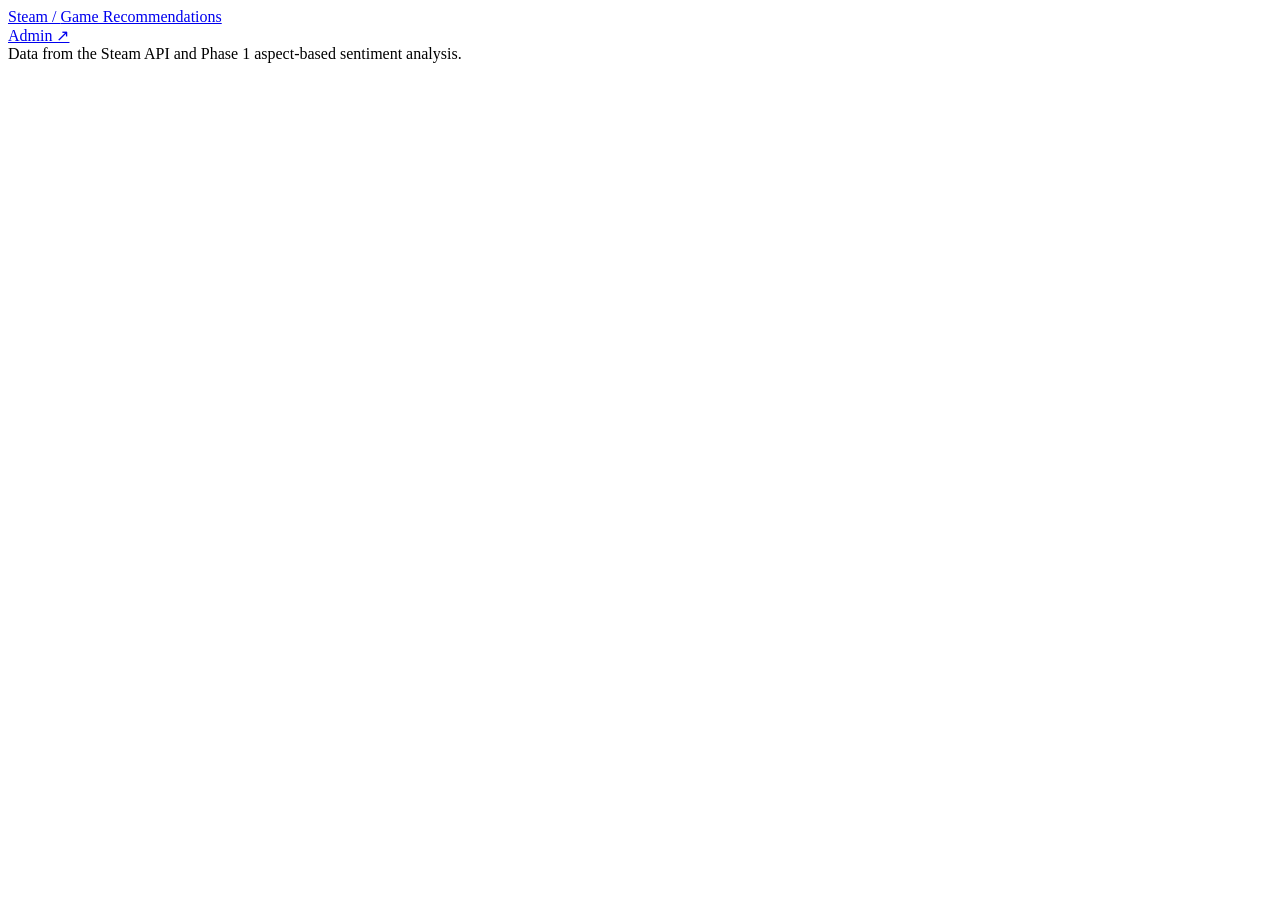
==== ui/recommendation/index.html @ 4736a5f9 "Add ABSA-based recommendation demo and document its modules Bring the recommendation layer under ver" ====
<!doctype html>
<html lang="en">
<head>
  <meta charset="utf-8">
  <meta name="viewport" content="width=device-width, initial-scale=1">
  <meta name="theme-color" content="#0c1517">
  <title>Steam Game Recommendations</title>
  <link rel="stylesheet" href="/static/style.css?v=6">
  <script src="/static/scoring.js?v=1" defer></script>
  <script src="/static/app.js?v=5" defer></script>
</head>
<body>
  <header class="top">
    <div class="frame top-inner">
      <a class="brand" href="/">Steam<span> / </span>Game Recommendations</a>
      <nav aria-label="Navigation">
        <a href="/admin">Admin ↗</a>
      </nav>
    </div>
  </header>

  <main class="frame">
    <div id="page-error" class="notice" role="alert" hidden></div>
    <section id="user-login" class="login-page" aria-labelledby="user-login-title" hidden>
      <div class="login-copy">
        <p class="eyebrow">STEAM GAME RECOMMENDATION</p>
        <h1 id="user-login-title">Find games that suit your taste</h1>
        <p>Sign in to combine a demo profile’s Steam review history with your search.</p>
      </div>
      <form id="user-login-form" class="login-form">
        <h2>User sign-in</h2>
        <label for="user-id">User ID</label>
        <select id="user-id">
          <option value="1">User 1</option>
          <option value="2">User 2</option>
          <option value="3">User 3</option>
        </select>
        <p class="muted small">The demo records searches and interactions with recommended games.</p>
        <button class="primary" id="user-login-button" type="submit">Sign in <span aria-hidden="true">→</span></button>
      </form>
    </section>

    <div id="user-area" hidden>
      <nav class="user-nav" aria-label="Navigation User">
        <a id="browse-tab" href="#discover">Discover</a>
        <a id="evaluation-tab" href="#evaluation">Evaluation</a>
        <div class="session-actions"><strong id="user-label"></strong>
          <button id="user-logout" class="chip" type="button">Sign out</button>
        </div>
      </nav>
    <section id="browse">
      <div class="hero">
        <div class="hero-content">
          <p class="eyebrow">STEAM GAME RECOMMENDATION</p>
          <h1>Find your next game</h1>
          <p>Describe what you want to play. Recommendations combine your request, Steam tags, review aspects, and your history.</p>
        </div>
      </div>

      <section class="query-panel" aria-labelledby="query-title">
        <h2 id="query-title"><label for="query">What do you want to play?</label></h2>
        <div class="query-row">
          <textarea id="query" form="preferences" rows="2" maxlength="400"
            placeholder="I want a fast-paced FPS with beautiful graphics"></textarea>
          <button id="query-submit" class="primary" form="preferences" type="submit" disabled>
            Find games <span aria-hidden="true">→</span>
          </button>
        </div>
        <div id="query-examples" class="chips">
          <button class="chip" type="button" data-query="I want a fast-paced FPS with beautiful graphics">FPS with great graphics</button>
          <button class="chip" type="button" data-query="I want an RPG with a great story and soundtrack">Story-rich RPG</button>
          <button class="chip" type="button" data-query="Open-world co-op, no horror">Open-world co-op</button>
          <button class="chip" type="button" data-query="Drive trucks across Europe and deliver cargo">Deliver cargo across Europe</button>
        </div>
      </section>

      <div class="workspace">
        <aside class="preferences">
          <h2>Your preferences</h2>
          <form id="preferences">
            <p id="profile-note" class="muted small" hidden></p>
            <p id="recent-clicks" class="muted small" hidden></p>
            <p id="review-aspects" class="muted small" hidden></p>

            <label for="game-picker">Games you like</label>
            <select id="game-picker"><option value="">Add up to 5 games</option></select>
            <div id="seeds" class="chips" aria-label="Selected games"></div>

            <fieldset>
              <legend>Review aspects</legend>
              <p class="muted small">Aspects are topics in Steam reviews, such as graphics, gameplay, and story. ABSA identifies the topic and its sentiment.</p>
              <div id="aspects" class="chips"></div>
            </fieldset>

            <label for="top-k">Results to show (K)</label>
            <select id="top-k"><option value="6">6 games</option><option value="12">12 games</option><option value="20">20 games</option></select>
            <button id="submit" class="primary" type="submit" disabled>Apply preferences <span aria-hidden="true">→</span></button>
            <button id="clear-preferences" class="quiet" type="button">Clear preferences</button>
          </form>
        </aside>

        <section class="results" aria-labelledby="results-title">
          <div class="section-heading">
            <div><p class="eyebrow">RANKING</p><h2 id="results-title">Recommended for you</h2></div>
            <p id="result-count" class="muted small" role="status"></p>
          </div>
          <details class="ranking-help">
            <summary>How Top-K works</summary>
            <p>Eligible games are sorted by final score. K is the maximum number shown. Open a result to see its calculation.</p>
            <p>Aspect adjustments use sentiment quality scaled to 0–1 and coverage of your requested aspects. An aspect needs at least 10 reviews for the game to count.</p>
          </details>
          <p id="result-status" class="muted" aria-live="polite">Enter a request or choose games you like to get started.</p>
          <div id="query-interpretation" class="query-interpretation" aria-live="polite" hidden>
            <h3>How we interpreted your request</h3>
            <div id="query-criteria" class="chips"></div>
            <p id="query-note" class="muted small" hidden></p>
          </div>
          <div id="games" class="cards"></div>
        </section>
      </div>
    </section>

    <section id="evaluation" hidden>
      <div class="evaluation-heading">
        <p class="eyebrow">OFFLINE EVALUATION</p>
        <h1>Ranking evaluation</h1>
        <p class="muted">Compare E1–E5 on the same chronological test set.</p>
      </div>
      <div id="stats" class="stats"></div>
      <section class="metric-panel" aria-labelledby="metrics-title">
        <h2 id="metrics-title">Test set results</h2>
        <p id="split" class="muted small"></p>
        <div class="table-scroll">
          <table>
            <thead><tr><th scope="col">Configuration</th><th scope="col">Recall@10</th><th scope="col">NDCG@10</th><th scope="col">MAP@10</th><th scope="col">Coverage</th></tr></thead>
            <tbody id="evaluation-rows"></tbody>
          </table>
        </div>
        <p id="evaluation-note" class="muted small"></p>
      </section>
      <section class="metric-panel" aria-labelledby="monitoring-title">
        <h2 id="monitoring-title">API and feedback metrics</h2>
        <dl id="serving-metrics"></dl>
        <p id="versions" class="muted small"></p>
      </section>
    </section>
    </div>
  </main>
  <footer class="frame muted small">Data from the Steam API and Phase 1 aspect-based sentiment analysis.</footer>
</body>
</html>
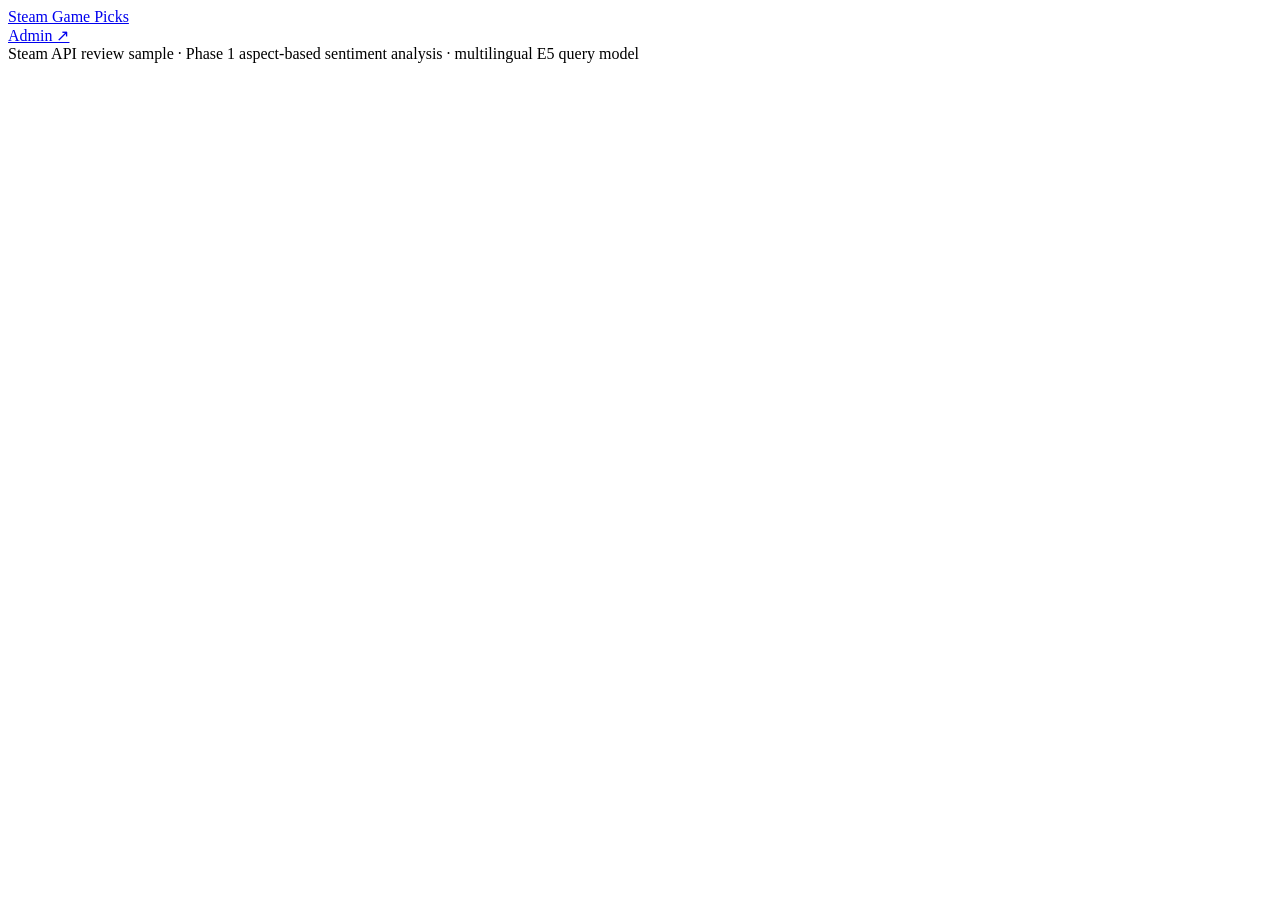
==== commit d157b7b9: "Rebuild the recommendation demo UI and never return empty free-text results Replace the User page wi" ====
--- a/ui/recommendation/index.html
+++ b/ui/recommendation/index.html
@@ -3,149 +3,99 @@
 <head>
   <meta charset="utf-8">
   <meta name="viewport" content="width=device-width, initial-scale=1">
-  <meta name="theme-color" content="#0c1517">
-  <title>Steam Game Recommendations</title>
-  <link rel="stylesheet" href="/static/style.css?v=6">
+  <meta name="theme-color" content="#0b1215">
+  <title>Steam Game Picks</title>
+  <link rel="stylesheet" href="/static/user.css?v=2">
   <script src="/static/scoring.js?v=1" defer></script>
-  <script src="/static/app.js?v=5" defer></script>
+  <script src="/static/user.js?v=1" defer></script>
 </head>
 <body>
-  <header class="top">
-    <div class="frame top-inner">
-      <a class="brand" href="/">Steam<span> / </span>Game Recommendations</a>
-      <nav aria-label="Navigation">
-        <a href="/admin">Admin ↗</a>
-      </nav>
+  <header class="bar">
+    <div class="wrap bar-inner">
+      <a class="brand" href="/"><span class="brand-mark" aria-hidden="true"></span>Steam Game Picks</a>
+      <div class="bar-actions">
+        <div id="session" class="session" hidden>
+          <span id="session-label"></span>
+          <button id="switch-user" class="link" type="button">Switch profile</button>
+        </div>
+        <a class="link" href="/admin">Admin ↗</a>
+      </div>
     </div>
   </header>
 
-  <main class="frame">
-    <div id="page-error" class="notice" role="alert" hidden></div>
-    <section id="user-login" class="login-page" aria-labelledby="user-login-title" hidden>
-      <div class="login-copy">
-        <p class="eyebrow">STEAM GAME RECOMMENDATION</p>
-        <h1 id="user-login-title">Find games that suit your taste</h1>
-        <p>Sign in to combine a demo profile’s Steam review history with your search.</p>
-      </div>
-      <form id="user-login-form" class="login-form">
-        <h2>User sign-in</h2>
-        <label for="user-id">User ID</label>
-        <select id="user-id">
-          <option value="1">User 1</option>
-          <option value="2">User 2</option>
-          <option value="3">User 3</option>
-        </select>
-        <p class="muted small">The demo records searches and interactions with recommended games.</p>
-        <button class="primary" id="user-login-button" type="submit">Sign in <span aria-hidden="true">→</span></button>
-      </form>
+  <main class="wrap">
+    <p id="error" class="alert" role="alert" hidden></p>
+
+    <section id="login" class="login" aria-labelledby="login-title" hidden>
+      <h1 id="login-title">Pick a player profile</h1>
+      <p class="lead">Each profile is a real Steam reviewer from the 50-game sample. Recommendations combine their reviews, aspect-based sentiment from reviews, and what you type.</p>
+      <div id="profiles" class="profiles"></div>
     </section>
 
-    <div id="user-area" hidden>
-      <nav class="user-nav" aria-label="Navigation User">
-        <a id="browse-tab" href="#discover">Discover</a>
-        <a id="evaluation-tab" href="#evaluation">Evaluation</a>
-        <div class="session-actions"><strong id="user-label"></strong>
-          <button id="user-logout" class="chip" type="button">Sign out</button>
+    <div id="app" hidden>
+      <form id="search" class="search" role="search">
+        <label class="sr-only" for="query">Describe the game you want</label>
+        <div class="search-box">
+          <svg class="search-icon" viewBox="0 0 24 24" aria-hidden="true"><circle cx="11" cy="11" r="7"/><path d="m20 20-3.5-3.5"/></svg>
+          <input id="query" type="search" maxlength="400" autocomplete="off"
+            placeholder="Describe a game, e.g. fast-paced FPS with beautiful graphics">
+          <button class="primary" type="submit">Search</button>
         </div>
-      </nav>
-    <section id="browse">
-      <div class="hero">
-        <div class="hero-content">
-          <p class="eyebrow">STEAM GAME RECOMMENDATION</p>
-          <h1>Find your next game</h1>
-          <p>Describe what you want to play. Recommendations combine your request, Steam tags, review aspects, and your history.</p>
+        <div class="examples" id="examples" aria-label="Example requests">
+          <span class="examples-label">Try</span>
+          <button type="button" class="pill" data-query="Fast-paced FPS with beautiful graphics">Fast-paced FPS, great graphics</button>
+          <button type="button" class="pill" data-query="RPG with a great story and soundtrack">Story-rich RPG</button>
+          <button type="button" class="pill" data-query="Game thế giới mở, chơi cùng bạn bè, không kinh dị">Thế giới mở co-op, không kinh dị</button>
+          <button type="button" class="pill" data-query="Lái xe tải chở hàng xuyên châu Âu">Lái xe tải xuyên châu Âu</button>
+          <button type="button" class="pill" data-query="A relaxing game to unwind after work">Something relaxing</button>
         </div>
-      </div>
+      </form>
 
-      <section class="query-panel" aria-labelledby="query-title">
-        <h2 id="query-title"><label for="query">What do you want to play?</label></h2>
-        <div class="query-row">
-          <textarea id="query" form="preferences" rows="2" maxlength="400"
-            placeholder="I want a fast-paced FPS with beautiful graphics"></textarea>
-          <button id="query-submit" class="primary" form="preferences" type="submit" disabled>
-            Find games <span aria-hidden="true">→</span>
-          </button>
+      <section class="refine" aria-label="Refine results">
+        <div class="refine-row">
+          <button id="toggle-liked" class="toggle" type="button" aria-expanded="false" aria-controls="liked-panel">Games you like <span id="liked-count" class="count" hidden></span></button>
+          <button id="toggle-aspects" class="toggle" type="button" aria-expanded="false" aria-controls="aspect-panel">Review aspects <span id="aspect-count" class="count" hidden></span></button>
+          <div class="segmented" role="group" aria-label="Number of results">
+            <button type="button" data-k="6" aria-pressed="true">6</button>
+            <button type="button" data-k="12" aria-pressed="false">12</button>
+            <button type="button" data-k="20" aria-pressed="false">20</button>
+          </div>
+          <button id="reset" class="link" type="button" hidden>Reset</button>
         </div>
-        <div id="query-examples" class="chips">
-          <button class="chip" type="button" data-query="I want a fast-paced FPS with beautiful graphics">FPS with great graphics</button>
-          <button class="chip" type="button" data-query="I want an RPG with a great story and soundtrack">Story-rich RPG</button>
-          <button class="chip" type="button" data-query="Open-world co-op, no horror">Open-world co-op</button>
-          <button class="chip" type="button" data-query="Drive trucks across Europe and deliver cargo">Deliver cargo across Europe</button>
+        <div id="liked-panel" class="panel" hidden>
+          <label for="liked-input">Add up to 5 games you enjoy. Similar games rank higher.</label>
+          <input id="liked-input" list="catalog-titles" placeholder="Type a game title" autocomplete="off">
+          <datalist id="catalog-titles"></datalist>
+          <div id="liked" class="pills"></div>
+        </div>
+        <div id="aspect-panel" class="panel" hidden>
+          <p>Choose what matters to you. Games whose reviewers speak well of these aspects move up.</p>
+          <div id="aspects" class="pills"></div>
         </div>
       </section>
 
-      <div class="workspace">
-        <aside class="preferences">
-          <h2>Your preferences</h2>
-          <form id="preferences">
-            <p id="profile-note" class="muted small" hidden></p>
-            <p id="recent-clicks" class="muted small" hidden></p>
-            <p id="review-aspects" class="muted small" hidden></p>
-
-            <label for="game-picker">Games you like</label>
-            <select id="game-picker"><option value="">Add up to 5 games</option></select>
-            <div id="seeds" class="chips" aria-label="Selected games"></div>
-
-            <fieldset>
-              <legend>Review aspects</legend>
-              <p class="muted small">Aspects are topics in Steam reviews, such as graphics, gameplay, and story. ABSA identifies the topic and its sentiment.</p>
-              <div id="aspects" class="chips"></div>
-            </fieldset>
-
-            <label for="top-k">Results to show (K)</label>
-            <select id="top-k"><option value="6">6 games</option><option value="12">12 games</option><option value="20">20 games</option></select>
-            <button id="submit" class="primary" type="submit" disabled>Apply preferences <span aria-hidden="true">→</span></button>
-            <button id="clear-preferences" class="quiet" type="button">Clear preferences</button>
-          </form>
-        </aside>
-
-        <section class="results" aria-labelledby="results-title">
-          <div class="section-heading">
-            <div><p class="eyebrow">RANKING</p><h2 id="results-title">Recommended for you</h2></div>
-            <p id="result-count" class="muted small" role="status"></p>
+      <section class="results" aria-labelledby="results-title">
+        <div class="results-head">
+          <div>
+            <h1 id="results-title">Picked for you</h1>
+            <p id="results-sub" class="sub"></p>
           </div>
-          <details class="ranking-help">
-            <summary>How Top-K works</summary>
-            <p>Eligible games are sorted by final score. K is the maximum number shown. Open a result to see its calculation.</p>
-            <p>Aspect adjustments use sentiment quality scaled to 0–1 and coverage of your requested aspects. An aspect needs at least 10 reviews for the game to count.</p>
-          </details>
-          <p id="result-status" class="muted" aria-live="polite">Enter a request or choose games you like to get started.</p>
-          <div id="query-interpretation" class="query-interpretation" aria-live="polite" hidden>
-            <h3>How we interpreted your request</h3>
-            <div id="query-criteria" class="chips"></div>
-            <p id="query-note" class="muted small" hidden></p>
-          </div>
-          <div id="games" class="cards"></div>
-        </section>
-      </div>
-    </section>
-
-    <section id="evaluation" hidden>
-      <div class="evaluation-heading">
-        <p class="eyebrow">OFFLINE EVALUATION</p>
-        <h1>Ranking evaluation</h1>
-        <p class="muted">Compare E1–E5 on the same chronological test set.</p>
-      </div>
-      <div id="stats" class="stats"></div>
-      <section class="metric-panel" aria-labelledby="metrics-title">
-        <h2 id="metrics-title">Test set results</h2>
-        <p id="split" class="muted small"></p>
-        <div class="table-scroll">
-          <table>
-            <thead><tr><th scope="col">Configuration</th><th scope="col">Recall@10</th><th scope="col">NDCG@10</th><th scope="col">MAP@10</th><th scope="col">Coverage</th></tr></thead>
-            <tbody id="evaluation-rows"></tbody>
-          </table>
+          <p id="meta" class="meta" role="status"></p>
         </div>
-        <p id="evaluation-note" class="muted small"></p>
+        <div id="understood" class="understood" hidden></div>
+        <p id="notice" class="notice" hidden></p>
+        <div id="grid" class="grid" aria-live="polite"></div>
       </section>
-      <section class="metric-panel" aria-labelledby="monitoring-title">
-        <h2 id="monitoring-title">API and feedback metrics</h2>
-        <dl id="serving-metrics"></dl>
-        <p id="versions" class="muted small"></p>
-      </section>
-    </section>
     </div>
   </main>
-  <footer class="frame muted small">Data from the Steam API and Phase 1 aspect-based sentiment analysis.</footer>
+
+  <dialog id="drawer" class="drawer" aria-labelledby="drawer-title">
+    <div class="drawer-inner">
+      <button id="drawer-close" class="close" type="button" aria-label="Close">×</button>
+      <div id="drawer-content"></div>
+    </div>
+  </dialog>
+
+  <footer class="wrap foot">Steam API review sample · Phase 1 aspect-based sentiment analysis · multilingual E5 query model</footer>
 </body>
 </html>
